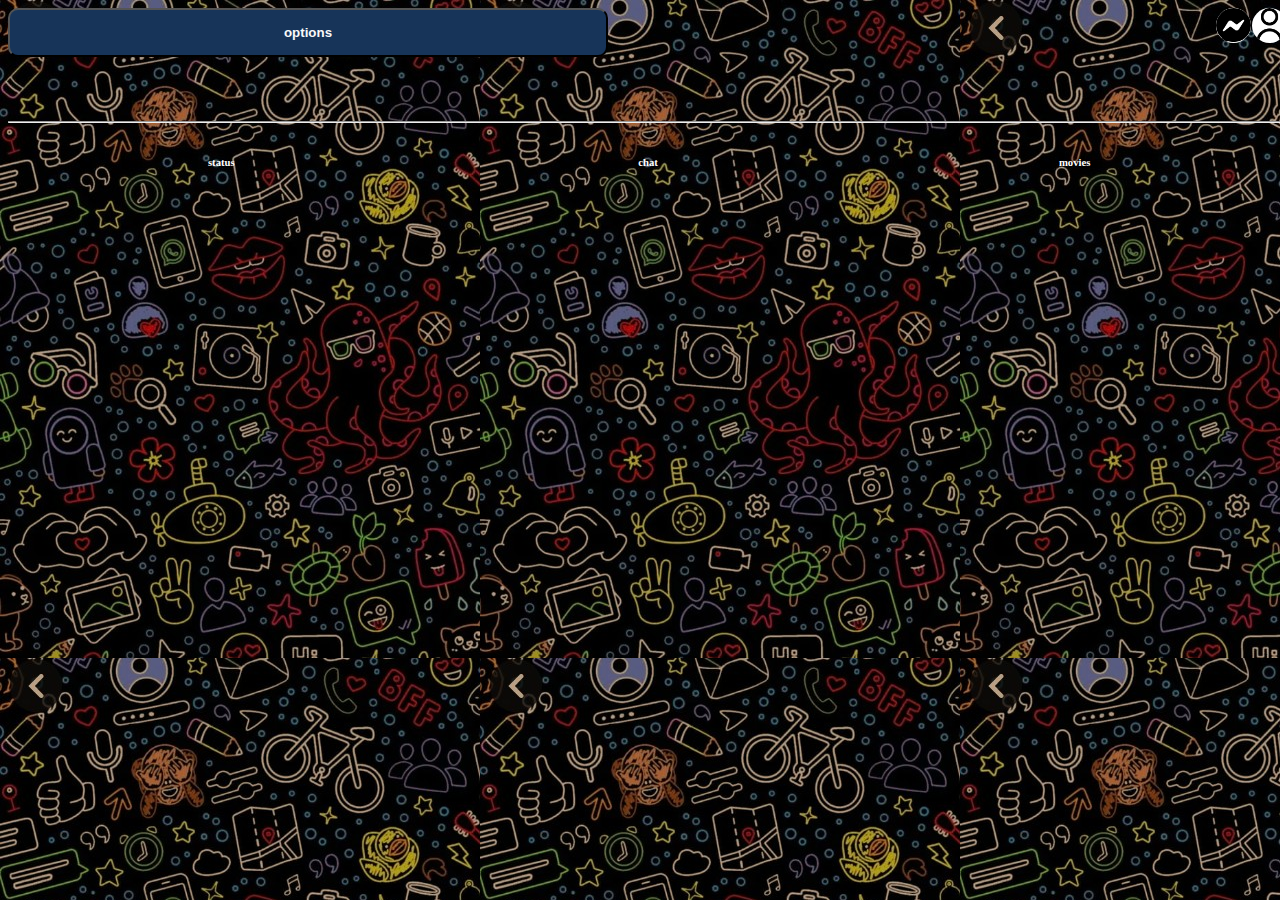
==== home.html @ 78a94297 "Add files via upload" ====
<!DOCTYPE html>
<html lang="en">
<head>
    <meta charset="UTF-8">
    <meta http-equiv="X-UA-Compatible" content="IE=edge">
    <meta name="viewport" content="width=device-width, initial-scale=1.0">
           <link rel="stylesheet" href="home.css">
    <title>hone</title>
</head>
<body> 
<content>
<div class="dd">
      <button class="dd-btn">
        <b> options</b>
         </button>
      <div class="dd-content">
         <a href="#"> setting</a>
         <a href="#"> About </a>
         <a href="#"> Articles </a>
      </div>
   </div>
             <a href="#xample"> <img src="fb.png" class="icons"/></a>
   <div class="lightbox" id="xample">
      <div class="lightbox-content">
        
      <br>
      <p id="elem" class="elem"></p>
      <br>
      <container>
        <button type="button" onclick="chat();" class="bttn" "flexs">type a message.</button>
        <!--
        <img src="ani.jpg" class="ico" "flexs"/>
        -->
        </container>
      </div>
   </div>
   

   
<a href="#example"> <img src="user.png" class="icon"></a>
   
   <div class="lightbox" id="example">
      <div class="lightbox-content">
       <button class="btn">    
         <input type ="file" id="demo" class="input" "btn" onchange="readFile();"/></button>
               
              <p class="p">change profile picture</p>
         <img src="demo" alt"the image file will be shown here" id="result"/>
         
<a href="home.html">
  <button type="button" class="btn" name="y" onclick="setSrcAttribute()">upload</button>
 </a>
      </div>
   </div>
             

   </content>
   <hr class="hr">
   <container>

     <h6 class="h">status</h6>
   <h6 class="h">chat</h6>
    <h6 class="h">movies</h6>
   
   
   
   <!--
   <div id="demo"></div>
   <div>
       <button onclick="fadeOut()"> Fade Out </button>
   </div>

<div id="demo"></div>
   <p> Click <b>Fade Out</b> first then <b>Fade In</b> to see how it works. </p>
   <div>
       <button onclick="fadeOut()"> Fade Out </button>
       <button onclick="fadeIn()"> Fade In </button>
   </div>

<ul id="demo">
      <li> Mercury </li>
      <li> Venus </li>
      <li> Earth </li>
      <li> Mars </li>
   </ul>
   <div>
       <button onclick="slideUp()"> Slide Up </button>
       <button onclick="slideDown()"> Slide Down </button>
   </div>
   <p> Click <b>Slide Up</b> first then <b>Slide Down</b> to see how it works. </p>
   
-->
     </container>
     
      <!--

<button type="button" onclick="i()"><b>search</b></button>
     -->
  <script src="script.js"></script>
</body>
</html>
---- home.css ----
div#demo {
         width: 300px;
         height: 300px;
         background: #173459;
      
         opacity: 1; /* default */
         display: block; /* default */
      
         /* this will animate the element for 1
            second when its properties change */
         transition: all 1s;
      }
      div#demo {
         width: 300px;
         height: 300px;
         background: #173459;
      
         opacity: 1; /* default */
         display: block; /* default */
      
         /* this will animate the element for 1
            second when its properties change */
         transition: all 1s;
      }
body{
  background-image:url("ani.jpg");
   width:100%;
   height:auto;
   }
}
.bttn{
  margin-top:90%;
  color:white;
  border: 3px solid white;
  border-radius:15px;
  width: auto;
 text-align: center;
 margin:0 50% 0 50%;
}
.btn{
  color:black;
  border: 3px solid white;
  border-radius:15px;
  width: auto;
 text-align: center;
 margin:0 50% 0 50%;
}
.cont{
  display:flex;
  justify-content:space-evenly;
  flex-wrap:wrap;
}
content{
  justify-content: space-around;
display:flex;
  width:100%;
  flex-wrap:wrap;
}  
container {
  text-align:center;
  /*padding:0 5% 0 5%;*/
  justify-content:space-evenly;
  display:flex;
  flex-wrap:wrap;
  width:100%;
  height:auto;
}
.flexs{
  flex:1;
  width:50%;
}
.flex{
  postion:absolute;
  z-index: 0;
  flex:1;
  width:100px;
  height:100px;
  filter:sepia(60%);
}
.elem{/*
  margin-left:3.5%; "/*/
  padding-left:4%;
  border-radius:5px; 
  text-align:left;
  width:auto;
  border:none;
  color:white;
 background-image:url("bg.jpg");
}
.h{
  font-weight:bolder;
  color:white;
  flex:1;
  width:50%;
  -webkit-animation: bottom 3s normal  0s 1 both;
}
.hr{
  margin-top:5%;
}
.home{
  text-align: center;
}
img {
         max-width: 100%;
         height: auto;
      }
      
.ico{
  border-radius:1225px;
  flex:1;
  width:35px;
  height:35px;
}
.icon{
  background:white;
 flex:1;
  margin-right:1.5%;
  border-radius:1225px;
  float:right;
  width:35px;
  height:35px;
  margin-top:2%;
}

.icons{
  background:white;
  margin-top:2%;
  flex:1;
  margin-right:5.4%;
  border-radius:1225px;
  float:right;
  width:35px;
  height:35px;
}

.p{
  color:white;
  font-weight:bolder;
}
      .dd {
        flex:1;
         position: relative;
         display: inline-block;
      }
      .dd-btn {
        flex:1;
  flex-wrap:wrap;
        border-radius:10px;
         padding:15px;
         text-align: center;
         background: #173459;
         min-width:300px;
         color: #f8f9f9;
      }
      .dd-content {
        flex:1;
        position:relative;
        border-radius:10px;
        background:black;
         position: absolute;
         width: 100%;
         box-shadow: 0 18px 36px rgba(0,0,0,0.30), 0 14px 11px rgba(0,0,0,0.22);
         height: 0px;
         transition: height 1s;
         overflow: hidden;
        
      }
      .dd:hover > .dd-content {
         height: 150px;
      }
      .dd-content > a {
         display: block;
         padding: 15px;
         text-decoration: none;
         color: white;
         
      }
.lightbox {
         display: table; 
         position: fixed;
         top: -100%; /
         left: 0;
         width: 100%;
         height: 100%;
         background: rgba(0, 0, 0, 1.0); 
         transition-duration: 2s; 
      }
      .lightbox:target {
         top: 0; 
      }
      .lightbox-content {
        width:300px;
        background:white;
        margin:0;
        padding-top:25px;
         display: table-cell;
         vertical-align: left; /* vertically center */
         text-align: center; 
         color:black;
      }
      ul#demo {
         max-height: 100px;
         overflow-y: hidden;
      
         /* this will animate the element for 1
            second when its properties change */
         transition: all 1s;
      }
        @-webkit-keyframes bottom{
  from{
  -ms-webkit-transform:translate(0px, 1000px);
  -webkit-transform:translate(0px, 1000px);
  transform:translate(0px, 1000px);
}
}
     @media only screen and (orientation:landscape){body{
  background-image:url("ani.jpg");}
  .dd-btn{
  flex-wrap:wrap;
    min-width:600px;
  }
  container {
  display:flex;
  flex-wrap:wrap;
  width:100%;
  height:auto;
}
      .dd:hover > .dd-content {
         height: 150px;
      }
  .input{
    background:white;
} 
.icon{
  background:white;
  margin-top:1%;
}
.icons{
  background:white;
  margin-top:1%;
}
.lightbox {
         visibility: hidden; /* hides the lightbox */
         display: table; /* helps us center the lightbox-content */
         
         /* make the lightbox occupy the entire page */
         position: fixed;
         top: 0;
         left: 0;
         width: 100%;
         height: 100%;
         background: rgba(0, 0, 0, 1.0); /* black with 0.7 opacity */
      }
      .lightbox:target {
         visibility: visible;
      }
      .lightbox-content {
        width:600px;
         display: table-cell;
         vertical-align: left; /* vertically center */
         text-align: center; /* horizontally center */
      }
      
      
      /* make the image responsive */
      img {
         max-width: 100%;
         height: auto;
      }
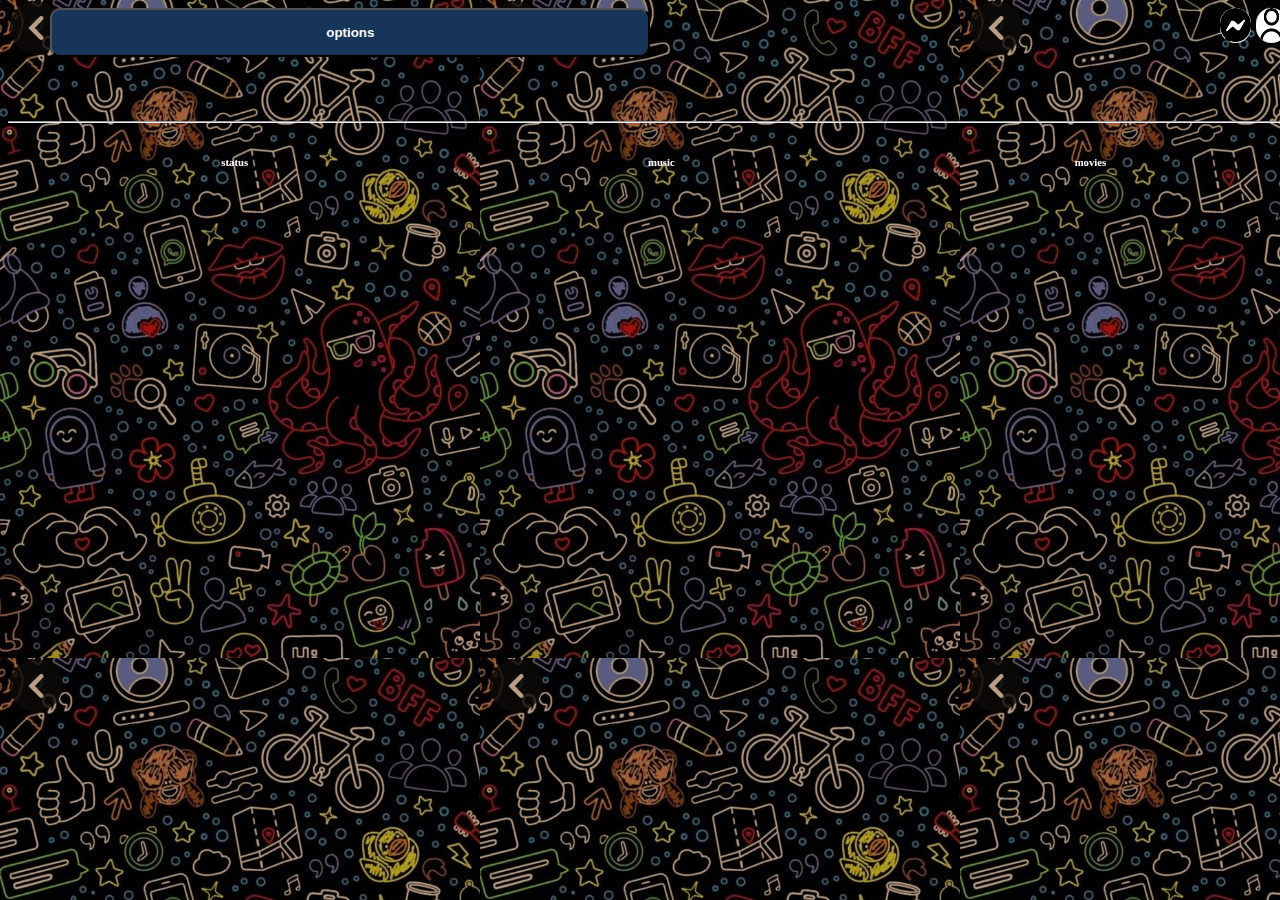
==== commit 64a1f347: "Add files via upload" ====
--- a/home.html
+++ b/home.html
@@ -5,7 +5,7 @@
     <meta http-equiv="X-UA-Compatible" content="IE=edge">
     <meta name="viewport" content="width=device-width, initial-scale=1.0">
            <link rel="stylesheet" href="home.css">
-    <title>hone</title>
+    <title>home</title>
 </head>
 <body> 
 <content>
@@ -14,7 +14,7 @@
         <b> options</b>
          </button>
       <div class="dd-content">
-         <a href="#"> setting</a>
+         <a href="setting.html"> setting</a>
          <a href="#"> About </a>
          <a href="#"> Articles </a>
       </div>
@@ -22,15 +22,24 @@
              <a href="#xample"> <img src="fb.png" class="icons"/></a>
    <div class="lightbox" id="xample">
       <div class="lightbox-content">
-        
+      
+       <img src = "8034631.png" class="icoons">
+       <img src = "8833092.png" class="icoons">
+<hr>
       <br>
+            
       <p id="elem" class="elem"></p>
       <br>
       <container>
-        <button type="button" onclick="chat();" class="bttn" "flexs">type a message.</button>
+        
+
+        <button type="button" onclick="chat();" class="bttn" "flexs"><strong>type a message.</strong></button>
         <!--
         <img src="ani.jpg" class="ico" "flexs"/>
         -->
+        <a href="my.py">
+        <button class="bttn">send</button>
+        </a>
         </container>
       </div>
    </div>
@@ -45,9 +54,9 @@
          <input type ="file" id="demo" class="input" "btn" onchange="readFile();"/></button>
                
               <p class="p">change profile picture</p>
-         <img src="demo" alt"the image file will be shown here" id="result"/>
-         
-<a href="home.html">
+         <img src="demo" alt"the image file will be shown here" id="result" class="pic"/>
+         <br><br>
+<a href="">
   <button type="button" class="btn" name="y" onclick="setSrcAttribute()">upload</button>
  </a>
       </div>
@@ -57,11 +66,17 @@
    </content>
    <hr class="hr">
    <container>
-
+<a href="">
      <h6 class="h">status</h6>
-   <h6 class="h">chat</h6>
+     </a> 
+     
+     <a href="music.html">
+   <h6 class="h">music</h6>
+   </a>
+   
+   <a href="movie.html">
     <h6 class="h">movies</h6>
-   
+   </a>
    
    
    <!--
@@ -96,6 +111,8 @@
 
 <button type="button" onclick="i()"><b>search</b></button>
      -->
+    
   <script src="script.js"></script>
+       <py-script src="/my.py"></py-script>
 </body>
 </html>--- a/home.css
+++ b/home.css
@@ -1,4 +1,6 @@
 
+      
+      
 div#demo {
          width: 300px;
          height: 300px;
@@ -23,6 +25,9 @@
             second when its properties change */
          transition: all 1s;
       }
+a{
+  text-decoration:none;
+}
 body{
   background-image:url("ani.jpg");
    width:100%;
@@ -30,7 +35,8 @@
    }
 }
 .bttn{
-  margin-top:90%;
+  position:fixed;
+ margin-top:90%;
   color:white;
   border: 3px solid white;
   border-radius:15px;
@@ -44,7 +50,7 @@
   border-radius:15px;
   width: auto;
  text-align: center;
- margin:0 50% 0 50%;
+ 
 }
 .cont{
   display:flex;
@@ -58,15 +64,14 @@
   flex-wrap:wrap;
 }  
 container {
-  text-align:center;
-  /*padding:0 5% 0 5%;*/
-  justify-content:space-evenly;
+  justify-content:space-around;
   display:flex;
   flex-wrap:wrap;
   width:100%;
   height:auto;
 }
 .flexs{
+  font-weight:bolder;
   flex:1;
   width:50%;
 }
@@ -78,17 +83,25 @@
   height:100px;
   filter:sepia(60%);
 }
-.elem{/*
-  margin-left:3.5%; "/*/
+.elem{
+  font-size:15px;
+  background:powderblue;
+  margin:0 3% 0 3% ;
   padding-left:4%;
   border-radius:5px; 
   text-align:left;
   width:auto;
   border:none;
-  color:white;
- background-image:url("bg.jpg");
+  color:black;
+    /*background-image:url("bg.jpg"); */
 }
 .h{
+  /*text-align:center;
+  align-content: center;
+  justify-content: center;*/
+  position:fixed;
+    
+  z-index:-1;
   font-weight:bolder;
   color:white;
   flex:1;
@@ -101,16 +114,24 @@
 .home{
   text-align: center;
 }
+
 img {
-         max-width: 100%;
-         height: auto;
-      }
-      
-.ico{
-  border-radius:1225px;
-  flex:1;
-  width:35px;
-  height:35px;
+  filter: saturate(150%); 
+    -webkit-filter: vivid(500%); 
+    -moz-filter: saturate(150%);
+  max-width:90%;
+  height:auto;
+}
+.icoons{
+  margin:0;
+  margin-bottom:2.5%;
+  width:34px;
+  height:34px;
+  border-radius:1156px;
+  flex:1;
+  background:white;
+  color:white;
+  margin-right:6%;
 }
 .icon{
   background:white;
@@ -133,10 +154,19 @@
   width:35px;
   height:35px;
 }
-
+.pic{
+  text-align:center;
+}
 .p{
   color:white;
   font-weight:bolder;
+}
+video{
+  filter: saturate(150%); 
+    -webkit-filter: vivid(500%); 
+    -moz-filter: saturate(150%);
+  max-width:90%;
+  height:auto;
 }
       .dd {
         flex:1;
@@ -144,8 +174,10 @@
          display: inline-block;
       }
       .dd-btn {
+        
         flex:1;
-  flex-wrap:wrap;
+        margin-left:3.5%;
+        flex-wrap:wrap;
         border-radius:10px;
          padding:15px;
          text-align: center;
@@ -154,11 +186,12 @@
          color: #f8f9f9;
       }
       .dd-content {
+        margin-left:3.5%;
         flex:1;
         position:relative;
         border-radius:10px;
         background:black;
-         position: absolute;
+        z-index: 1;
          width: 100%;
          box-shadow: 0 18px 36px rgba(0,0,0,0.30), 0 14px 11px rgba(0,0,0,0.22);
          height: 0px;
@@ -167,6 +200,7 @@
         
       }
       .dd:hover > .dd-content {
+        width:300px;
          height: 150px;
       }
       .dd-content > a {
@@ -190,12 +224,14 @@
          top: 0; 
       }
       .lightbox-content {
-        width:300px;
-        background:white;
+        position:relative;
+        background:black;
+        width:auto;
+       z-index: 1;
         margin:0;
         padding-top:25px;
          display: table-cell;
-         vertical-align: left; /* vertically center */
+         vertical-align: left; 
          text-align: center; 
          color:black;
       }
@@ -227,6 +263,7 @@
   height:auto;
 }
       .dd:hover > .dd-content {
+        width:600px;
          height: 150px;
       }
   .input{
@@ -265,6 +302,9 @@
       
       /* make the image responsive */
       img {
-         max-width: 100%;
-         height: auto;
+        filter: saturate(150%);
+    -webkit-filter: saturate(150%); 
+    -moz-filter: saturate(150%);
+         max-width: 90%;
+         height: 80vh;
       }